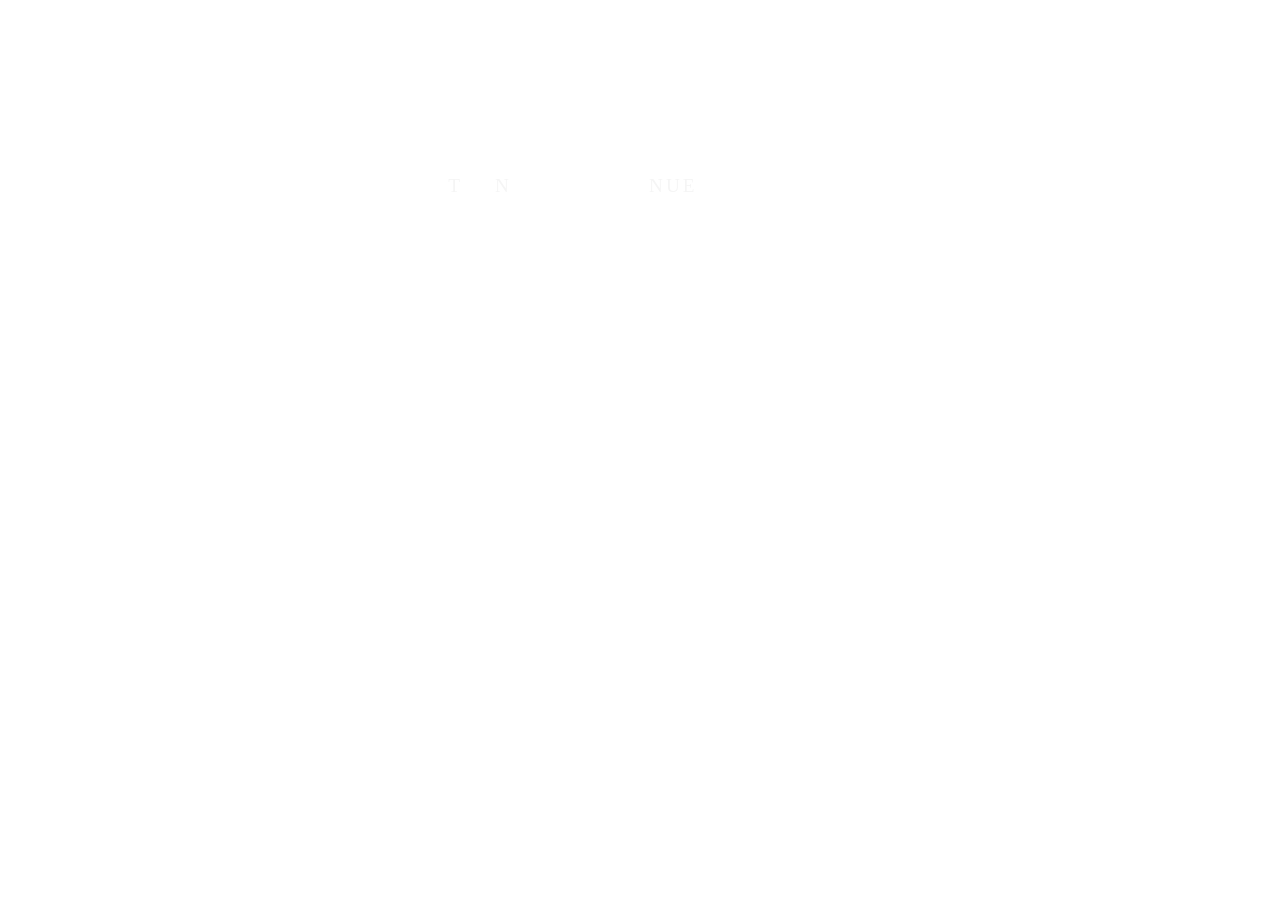
==== index.html @ 14f74879 "Add files via upload" ====
<!DOCTYPE html>
<html lang="es">
<head>
    <meta charset="UTF-8">
    <meta name="viewport" content="width=device-width, initial-scale=1.0">
    <title>Invitación de Boda - Ruben y Flavia</title>
    <link rel="stylesheet" href="css/style.css">
</head>
<body>
    
    <div class="bg-image" style="background-image: url('https://invitaciondigital.top/6549-boda-de-flavia-y-ruben/_assets/media/07f17dffaadb053d6419b6b880ca6dd0.png');"></div>

    <main class="content">
        <p class="subtitle reveal reveal-left random-appear">TE INVITAMOS A NUESTRA BODA</p>
        
        <div class="title-container reveal reveal-right">
            <div id="and-container" class="and-container random-appear">
                <img src="img/text1.png" class="and-base" alt="and">
            </div>
        </div>
        
        <div class="action-group reveal reveal-left">
            <a href="detalles.html" class="envelope-link">
                <img src="img/carta.png" alt="Carta de invitación" class="envelope-img">
            </a>
            <p class="click-text random-appear">CLICK PARA ENTRAR</p>
        </div>
    </main>

    <script src="js/script.js"></script>
</body>
</html>
---- css/style.css ----
@import url('https://fonts.googleapis.com/css2?family=Bodoni+Moda:ital,opsz,wght@0,6..96,400..900;1,6..96,400..900&family=Cinzel:wght@400..900&display=swap');

:root {
    --dorado-plateado: #F5F5F5;
    --texto-claro: #F5F5F5;
    --fuente-nombres: 'Bodoni MT', serif;
    --fuente-textos: 'ITC Bodoni Seventy-Two', serif;
}

* {
    margin: 0;
    padding: 0;
    box-sizing: border-box;
}

body {
    width: 100%;
    min-height: 100vh;
    overflow: hidden; 
    font-family: var(--fuente-textos);
    color: var(--texto-claro);
    text-transform: uppercase; 
    display: flex;
    justify-content: center;
    align-items: center;
}

.bg-image {
    position: absolute;
    top: 0;
    left: 0;
    width: 100%;
    height: 100%;
    background-size: cover;
    background-position: center;
    background-repeat: no-repeat;
    z-index: -2;
}

.content {
    text-align: center;
    display: flex;
    flex-direction: column;
    align-items: center;
    z-index: 1;
    width: 90%;
    max-width: 600px;
}

.subtitle {
    font-size: 1.2rem;
    letter-spacing: 3px;
    margin-bottom: 20px;
}

/* =========================================
   Nombres (Bodoni Moda) y Layout
========================================= */
.title-container {
    display: flex;
    flex-direction: column;
    align-items: center;
    width: 100%;
    max-width: 450px; 
    margin-bottom: 50px;
}

.name {
    font-family: var(--fuente-nombres);
    font-size: 4.5rem;
    font-weight: normal;
    width: 100%;
    letter-spacing: 2px;
}

.align-left { text-align: left; }
.align-right { text-align: right; }

/* =========================================
   Imagen "AND" fragmentada
========================================= */
.and-container {
    position: relative;
    width: 300px;
    margin: 10px 0;
}

.and-base {
    width: 100%;
    height: auto;
    opacity: 0; /* Solo sirve para darle alto al div */
    display: block;
}

.and-piece {
    position: absolute;
    top: 0;
    left: 0;
    width: 100%;
    height: 100%;
}

/* =========================================
   Carta y Click para entrar
========================================= */
.action-group {
    display: flex;
    flex-direction: column;
    align-items: center;
}

.envelope-link {
    text-decoration: none;
    display: block;
    margin-bottom: 15px;
    transition: transform 0.4s ease;
}

.envelope-link:hover { transform: scale(1.05); }

.envelope-img {
    width: 350px;
    height: auto;
    filter: drop-shadow(0 15px 25px rgba(0,0,0,0.6));
}

.click-text {
    font-size: 0.9rem;
    color: var(--dorado-plateado);
    letter-spacing: 2px;
    opacity: 0.8;
}

/* =========================================
   Animaciones laterales (Entrada lenta)
========================================= */
.reveal {
    opacity: 0;
    transition: opacity 1.8s ease, transform 1.8s ease;
}

.reveal-left { transform: translateX(-80px); }
.reveal-right { transform: translateX(80px); }

.reveal.active {
    opacity: 1;
    transform: translateX(0);
}

/* =========================================
   Aparición de letras y pedazos (Blur a Nítido)
========================================= */
.letra {
    opacity: 0;
    filter: blur(10px);
    transition: opacity 1s ease, filter 1s ease;
}

.letra.visible {
    opacity: 1;
    filter: blur(0);
}
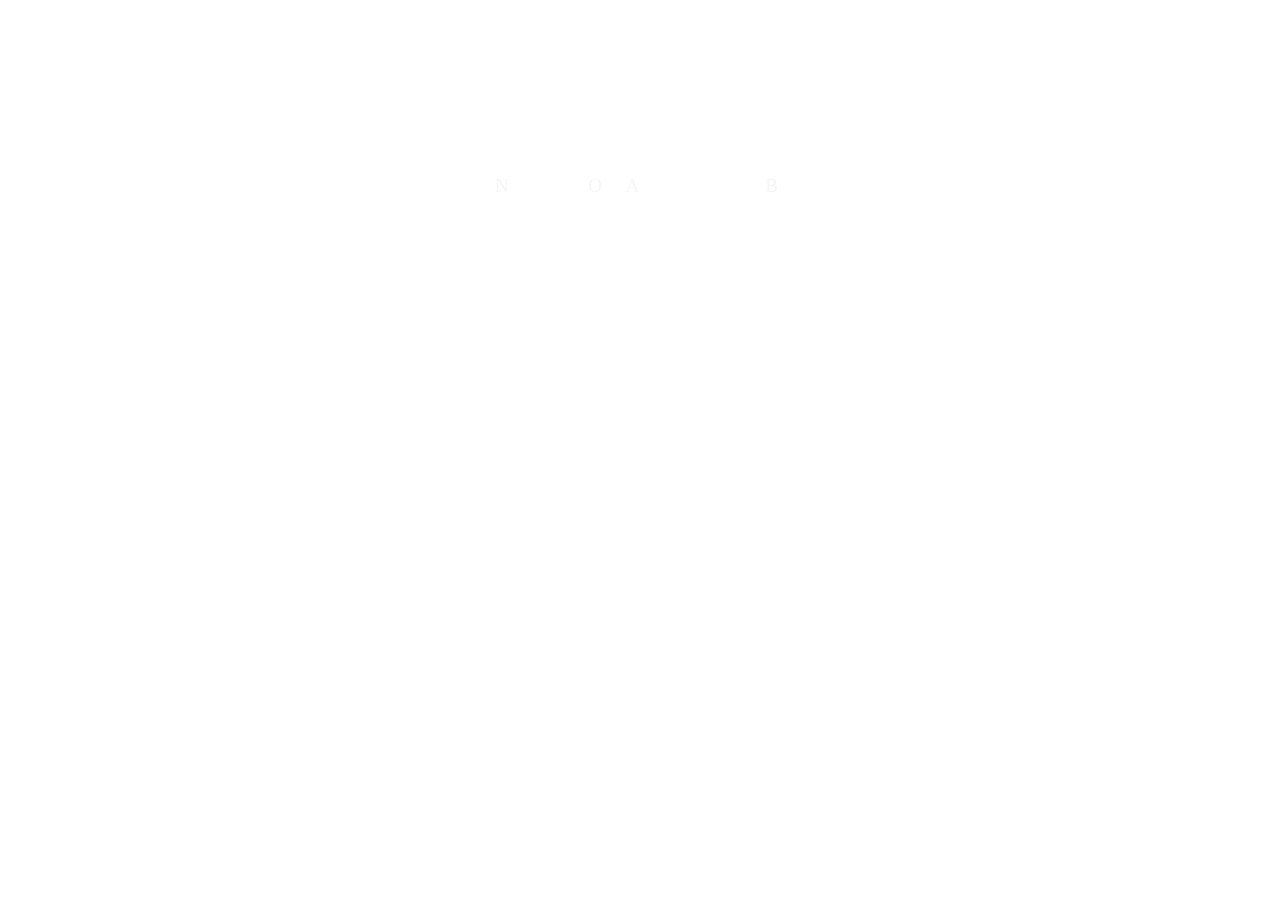
==== commit 48ec66d9: "Update index.html" ====
--- a/index.html
+++ b/index.html
@@ -2,7 +2,7 @@
 <html lang="es">
 <head>
     <meta charset="UTF-8">
-    <meta name="viewport" content="width=device-width, initial-scale=1.0">
+    <meta name="viewport" content="width=device-width, initial-scale=1.0, maximum-scale=1.0, user-scalable=no">
     <title>Invitación de Boda - Ruben y Flavia</title>
     <link rel="stylesheet" href="css/style.css">
 </head>
@@ -29,4 +29,4 @@
 
     <script src="js/script.js"></script>
 </body>
-</html>+</html>
--- a/css/style.css
+++ b/css/style.css
@@ -26,11 +26,11 @@
 }
 
 .bg-image {
-    position: absolute;
+    position: fixed;
     top: 0;
     left: 0;
-    width: 100%;
-    height: 100%;
+    width: 100vw;
+    height: 100vh;
     background-size: cover;
     background-position: center;
     background-repeat: no-repeat;
@@ -159,4 +159,39 @@
 .letra.visible {
     opacity: 1;
     filter: blur(0);
-}+}
+
+
+
+/* =========================================
+   Responsividad para Celulares
+========================================= */
+@media (max-width: 768px) {
+    .name {
+        font-size: 3rem; /* Achicamos los nombres */
+    }
+    .and-container {
+        width: 180px; /* Achicamos el AND */
+    }
+    .envelope-img {
+        width: 280px; /* Achicamos la carta */
+    }
+    .title-container {
+        margin-bottom: 30px;
+    }
+}
+
+@media (max-width: 480px) {
+    .name {
+        font-size: 2.2rem; /* Aún más chico para celulares angostos */
+    }
+    .subtitle {
+        font-size: 0.9rem;
+    }
+    .and-container {
+        width: 140px;
+    }
+    .envelope-img {
+        width: 240px;
+    }
+}
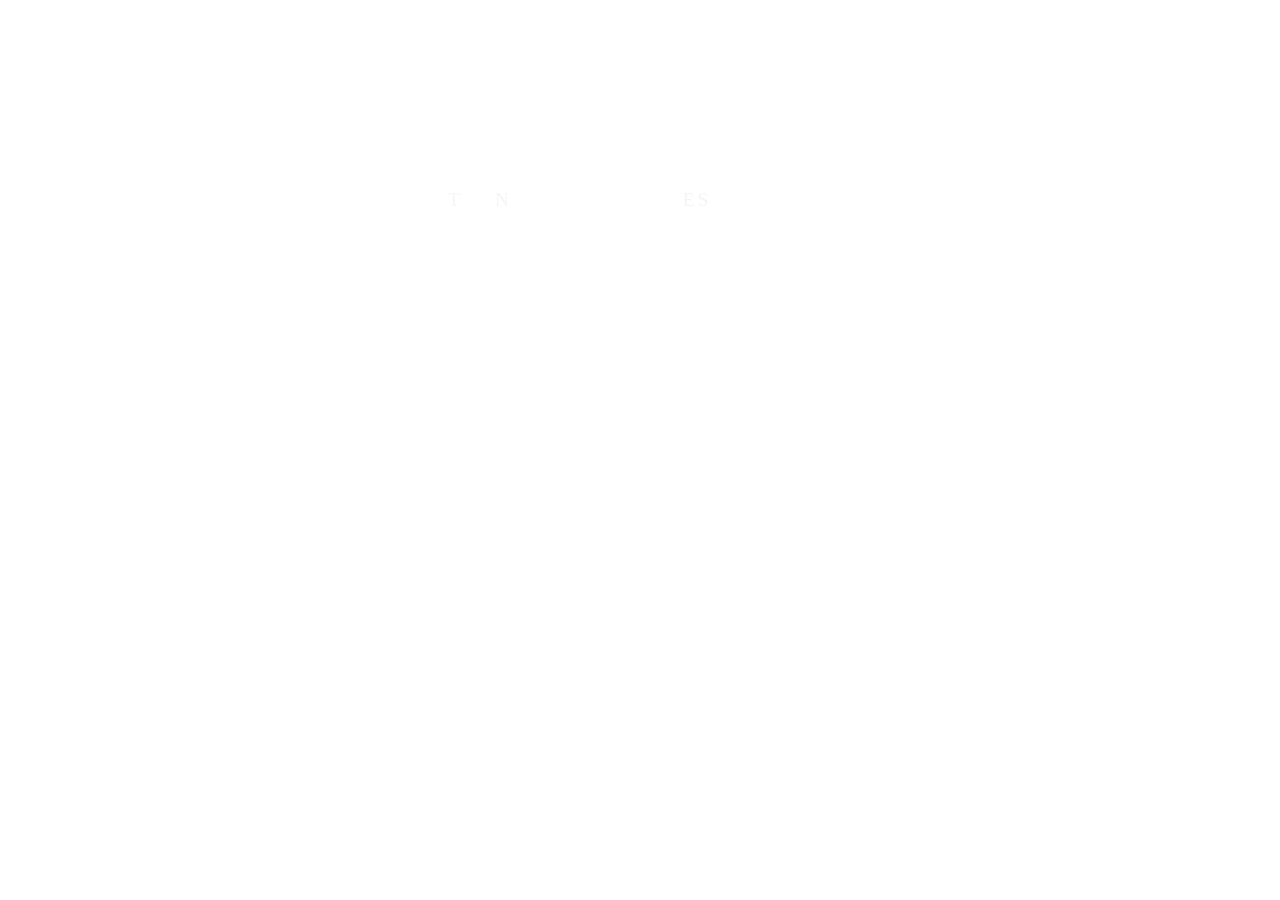
==== commit 8c1edeaf: "Add files via upload" ====
--- a/index.html
+++ b/index.html
@@ -4,6 +4,9 @@
     <meta charset="UTF-8">
     <meta name="viewport" content="width=device-width, initial-scale=1.0, maximum-scale=1.0, user-scalable=no">
     <title>Invitación de Boda - Ruben y Flavia</title>
+    <link rel="preconnect" href="https://fonts.googleapis.com">
+    <link rel="preconnect" href="https://fonts.gstatic.com" crossorigin>
+    <link href="https://fonts.googleapis.com/css2?family=Dancing+Script:wght@400..700&display=swap" rel="stylesheet">
     <link rel="stylesheet" href="css/style.css">
 </head>
 <body>
@@ -13,9 +16,26 @@
     <main class="content">
         <p class="subtitle reveal reveal-left random-appear">TE INVITAMOS A NUESTRA BODA</p>
         
-        <div class="title-container reveal reveal-right">
-            <div id="and-container" class="and-container random-appear">
-                <img src="img/text1.png" class="and-base" alt="and">
+        <div class="title-container">
+            <div class="img-secuencia random-appear reveal reveal-left" style="align-self: flex-start; margin-left: 5%; position: relative; z-index: 3;">
+                <img src="img/r.png" class="letra img-letra" alt="r">
+                <img src="img/u.png" class="letra img-letra" alt="u">
+                <img src="img/b.png" class="letra img-letra" alt="b">
+                <img src="img/e.png" class="letra img-letra" alt="e">
+                <img src="img/nn.png" class="letra img-letra" alt="n">
+            </div>
+            
+            <div class="and-img-container random-appear reveal reveal-bottom">
+                <img src="img/and.png" class="letra" alt="and">
+            </div>
+
+            <div class="img-secuencia random-appear reveal reveal-right" style="align-self: flex-end; margin-right: 5%; position: relative; z-index: 3;">
+                <img src="img/f.png" class="letra img-letra" alt="f">
+                <img src="img/l.png" class="letra img-letra" alt="l">
+                <img src="img/a.png" class="letra img-letra" alt="a">
+                <img src="img/v.png" class="letra img-letra" alt="v">
+                <img src="img/i.png" class="letra img-letra" alt="i">
+                <img src="img/a.png" class="letra img-letra" alt="a">
             </div>
         </div>
         
@@ -29,4 +49,4 @@
 
     <script src="js/script.js"></script>
 </body>
-</html>
+</html>
--- a/css/style.css
+++ b/css/style.css
@@ -26,7 +26,7 @@
 }
 
 .bg-image {
-    position: fixed;
+    position:fixed;
     top: 0;
     left: 0;
     width: 100vw;
@@ -54,7 +54,7 @@
 }
 
 /* =========================================
-   Nombres (Bodoni Moda) y Layout
+   Layout Contenedor
 ========================================= */
 .title-container {
     display: flex;
@@ -65,39 +65,38 @@
     margin-bottom: 50px;
 }
 
-.name {
-    font-family: var(--fuente-nombres);
-    font-size: 4.5rem;
-    font-weight: normal;
-    width: 100%;
-    letter-spacing: 2px;
+/* =========================================
+   Secuencia de Letras (Nombres)
+========================================= */
+.img-secuencia {
+    display: flex;
+    flex-direction: row;
+    align-items: flex-end; 
+    justify-content: center;
+    flex-wrap: nowrap;
+    margin: 5px 0;
 }
 
-.align-left { text-align: left; }
-.align-right { text-align: right; }
+.img-letra { 
+    height: 48px; 
+    width: auto; 
+    margin: 0 2px; 
+}
 
 /* =========================================
-   Imagen "AND" fragmentada
+   Contenedor AND
 ========================================= */
-.and-container {
+.and-img-container {
+    text-align: center;
+    margin: -35px 0 -15px 0; 
+    z-index: 2;
     position: relative;
-    width: 300px;
-    margin: 10px 0;
+    width: 100%;
 }
 
-.and-base {
+.and-img-container img {
     width: 100%;
-    height: auto;
-    opacity: 0; /* Solo sirve para darle alto al div */
-    display: block;
-}
-
-.and-piece {
-    position: absolute;
-    top: 0;
-    left: 0;
-    width: 100%;
-    height: 100%;
+    max-width: 60%; 
 }
 
 /* =========================================
@@ -141,14 +140,15 @@
 
 .reveal-left { transform: translateX(-80px); }
 .reveal-right { transform: translateX(80px); }
+.reveal-bottom { transform: translateY(80px); }
 
 .reveal.active {
     opacity: 1;
-    transform: translateX(0);
+    transform: translate(0, 0);
 }
 
 /* =========================================
-   Aparición de letras y pedazos (Blur a Nítido)
+   Aparición de letras (Blur a Nítido)
 ========================================= */
 .letra {
     opacity: 0;
@@ -159,39 +159,4 @@
 .letra.visible {
     opacity: 1;
     filter: blur(0);
-}
-
-
-
-/* =========================================
-   Responsividad para Celulares
-========================================= */
-@media (max-width: 768px) {
-    .name {
-        font-size: 3rem; /* Achicamos los nombres */
-    }
-    .and-container {
-        width: 180px; /* Achicamos el AND */
-    }
-    .envelope-img {
-        width: 280px; /* Achicamos la carta */
-    }
-    .title-container {
-        margin-bottom: 30px;
-    }
-}
-
-@media (max-width: 480px) {
-    .name {
-        font-size: 2.2rem; /* Aún más chico para celulares angostos */
-    }
-    .subtitle {
-        font-size: 0.9rem;
-    }
-    .and-container {
-        width: 140px;
-    }
-    .envelope-img {
-        width: 240px;
-    }
-}
+}
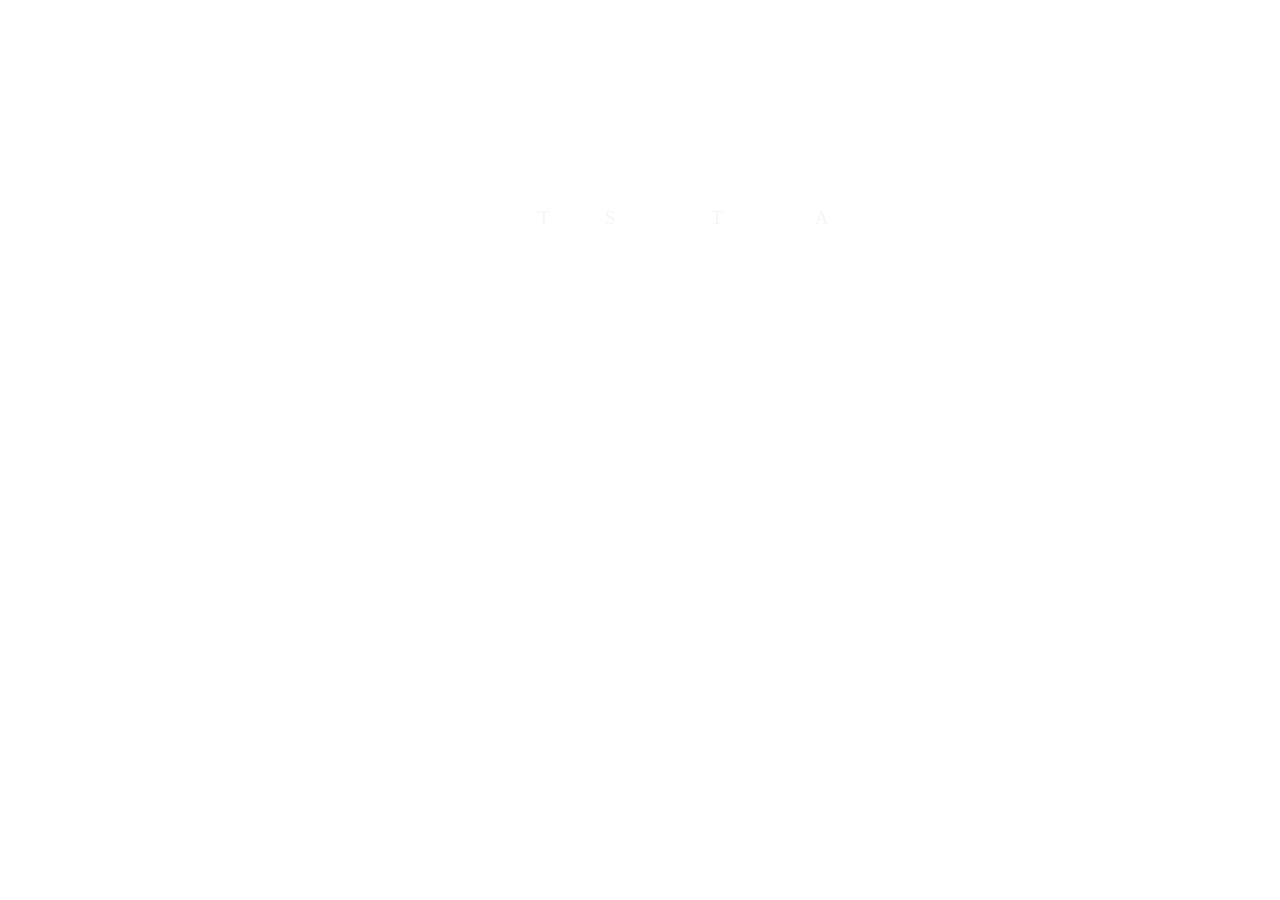
==== commit 2f3249e5: "Add files via upload" ====
--- a/index.html
+++ b/index.html
@@ -25,8 +25,8 @@
                 <img src="img/nn.png" class="letra img-letra" alt="n">
             </div>
             
-            <div class="and-img-container random-appear reveal reveal-bottom">
-                <img src="img/and.png" class="letra" alt="and">
+            <div class="and-text-container random-appear reveal reveal-bottom">
+                <span class="letra cursiva and-text">y</span>
             </div>
 
             <div class="img-secuencia random-appear reveal reveal-right" style="align-self: flex-end; margin-right: 5%; position: relative; z-index: 3;">
--- a/css/style.css
+++ b/css/style.css
@@ -53,9 +53,6 @@
     margin-bottom: 20px;
 }
 
-/* =========================================
-   Layout Contenedor
-========================================= */
 .title-container {
     display: flex;
     flex-direction: column;
@@ -65,9 +62,6 @@
     margin-bottom: 50px;
 }
 
-/* =========================================
-   Secuencia de Letras (Nombres)
-========================================= */
 .img-secuencia {
     display: flex;
     flex-direction: row;
@@ -84,24 +78,24 @@
 }
 
 /* =========================================
-   Contenedor AND
+   Conector de texto "y"
 ========================================= */
-.and-img-container {
+.and-text-container {
     text-align: center;
-    margin: -35px 0 -15px 0; 
+    margin: -30px 0 -25px 0; 
     z-index: 2;
     position: relative;
     width: 100%;
 }
 
-.and-img-container img {
-    width: 100%;
-    max-width: 60%; 
+.and-text {
+    font-size: 4rem;
+    color: var(--dorado-plateado);
+    display: inline-block;
+    line-height: 1;
+    text-transform: none; /* Evita que la Y se ponga mayúscula */
 }
 
-/* =========================================
-   Carta y Click para entrar
-========================================= */
 .action-group {
     display: flex;
     flex-direction: column;
@@ -130,9 +124,6 @@
     opacity: 0.8;
 }
 
-/* =========================================
-   Animaciones laterales (Entrada lenta)
-========================================= */
 .reveal {
     opacity: 0;
     transition: opacity 1.8s ease, transform 1.8s ease;
@@ -147,9 +138,6 @@
     transform: translate(0, 0);
 }
 
-/* =========================================
-   Aparición de letras (Blur a Nítido)
-========================================= */
 .letra {
     opacity: 0;
     filter: blur(10px);
@@ -159,4 +147,9 @@
 .letra.visible {
     opacity: 1;
     filter: blur(0);
+}
+
+.cursiva {
+    font-family: 'Dancing Script', cursive;
+    font-weight: 300;
 }
